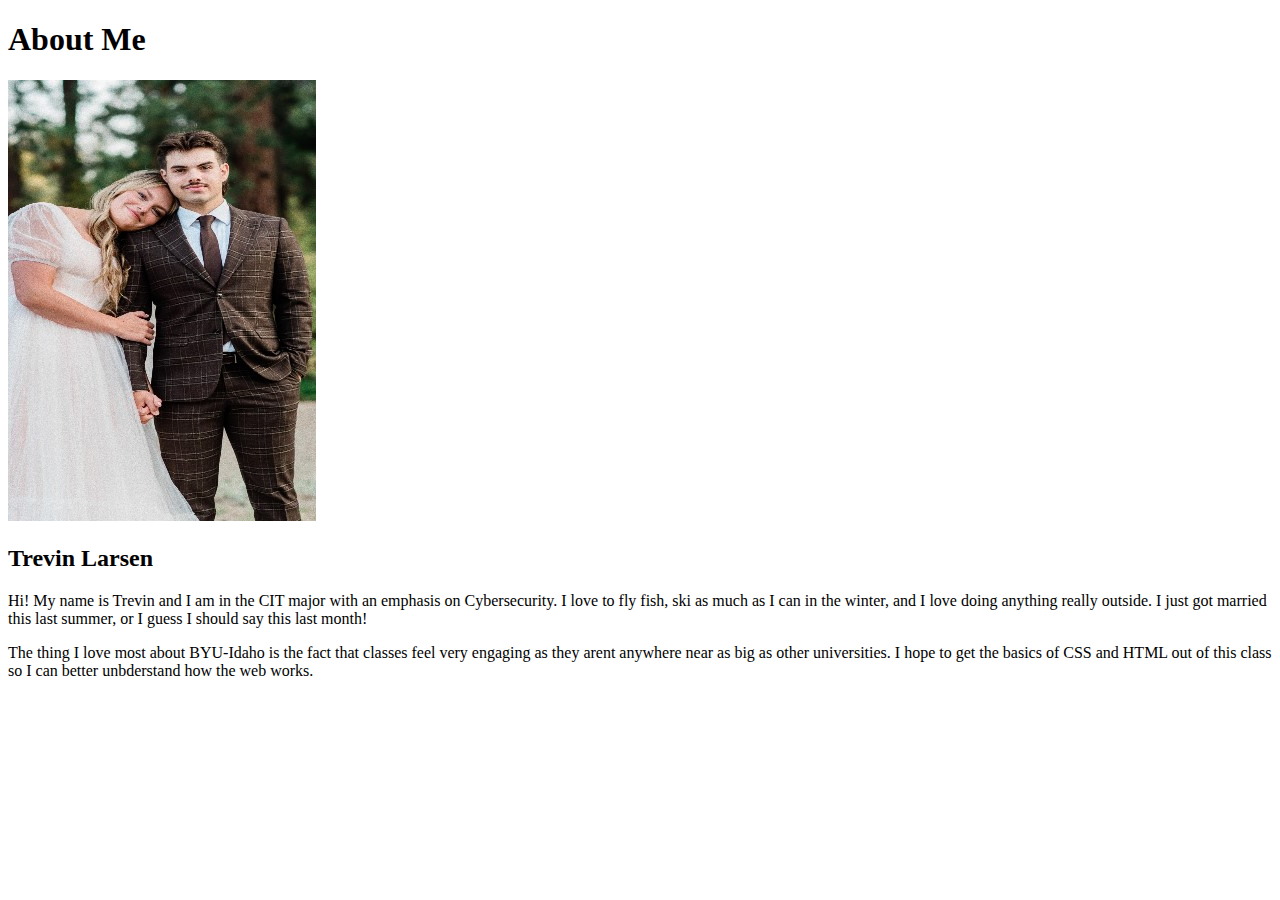
==== aboutme/index.html @ 96b89a13 "first commit" ====
<!DOCTYPE html>
<html lang="en">
<head>
    
    <meta cahrset="UTF-8">
    <meta http-equiv="X-UA-Compatible" content="IE=edge">
    <meta name="viewport" content="width=device-width, initial-scale_1.0">
    <title>All About Me</title>

</head>
<body>
    <h1>About Me</h1>
    <img alt="Image of me" src="images/profile_pic.jpg">
    <h2>Trevin Larsen</h2>
    <p>Hi! My name is Trevin and I am in the CIT major with an emphasis on Cybersecurity. 
        I love to fly fish, ski as much as I can in the winter, and I love doing anything really outside.
        I just got married this last summer, or I guess I should say this last month!
    </p>
    <p>The thing I love most about BYU-Idaho is the fact that classes feel very engaging as they arent anywhere near as big as other universities.
        I hope to get the basics of CSS and HTML out of this class so I can better unbderstand how the web works.
    </p>

</body>

</html>
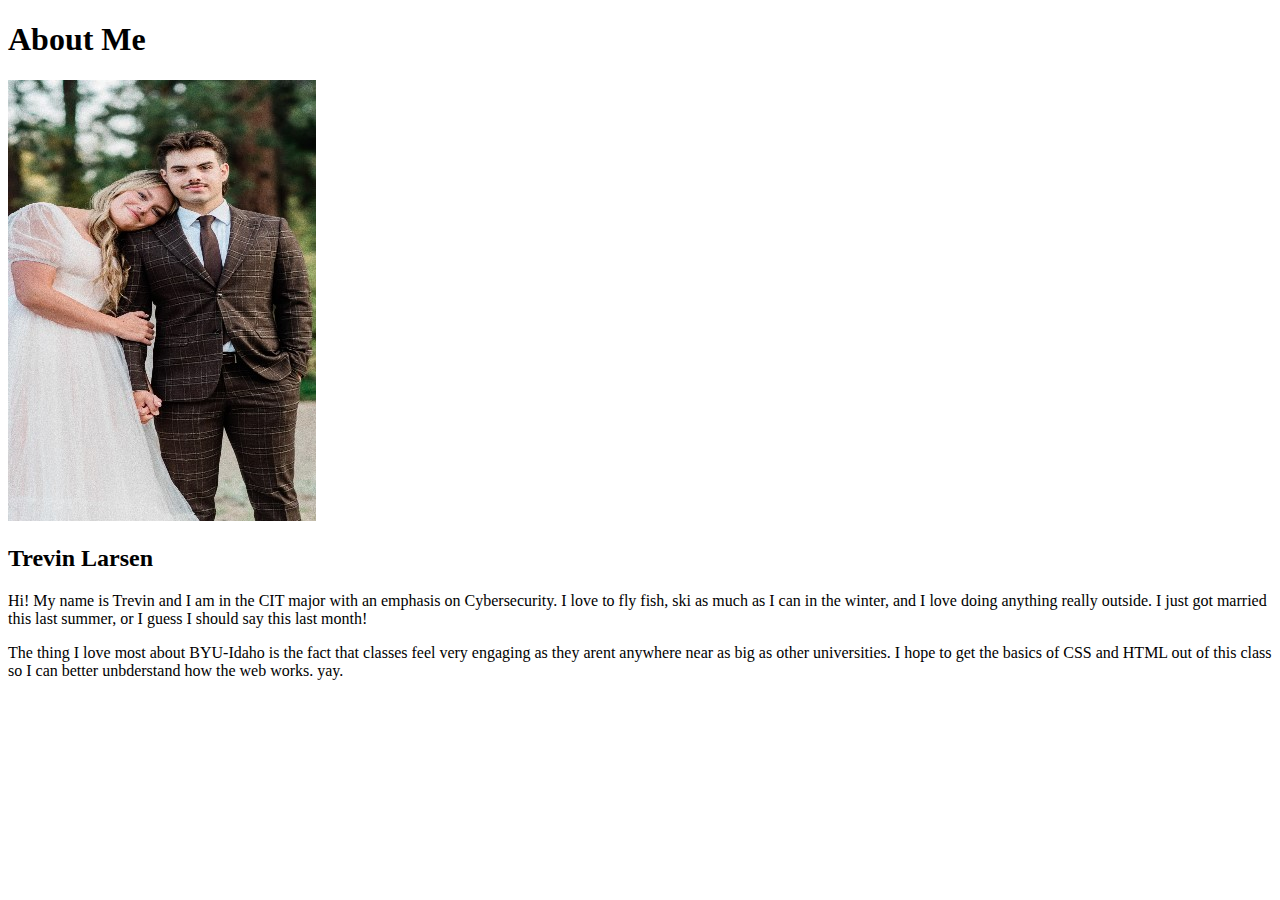
==== commit ee9a0739: "new test" ====
--- a/aboutme/index.html
+++ b/aboutme/index.html
@@ -17,7 +17,7 @@
         I just got married this last summer, or I guess I should say this last month!
     </p>
     <p>The thing I love most about BYU-Idaho is the fact that classes feel very engaging as they arent anywhere near as big as other universities.
-        I hope to get the basics of CSS and HTML out of this class so I can better unbderstand how the web works.
+        I hope to get the basics of CSS and HTML out of this class so I can better unbderstand how the web works. yay.
     </p>
 
 </body>
